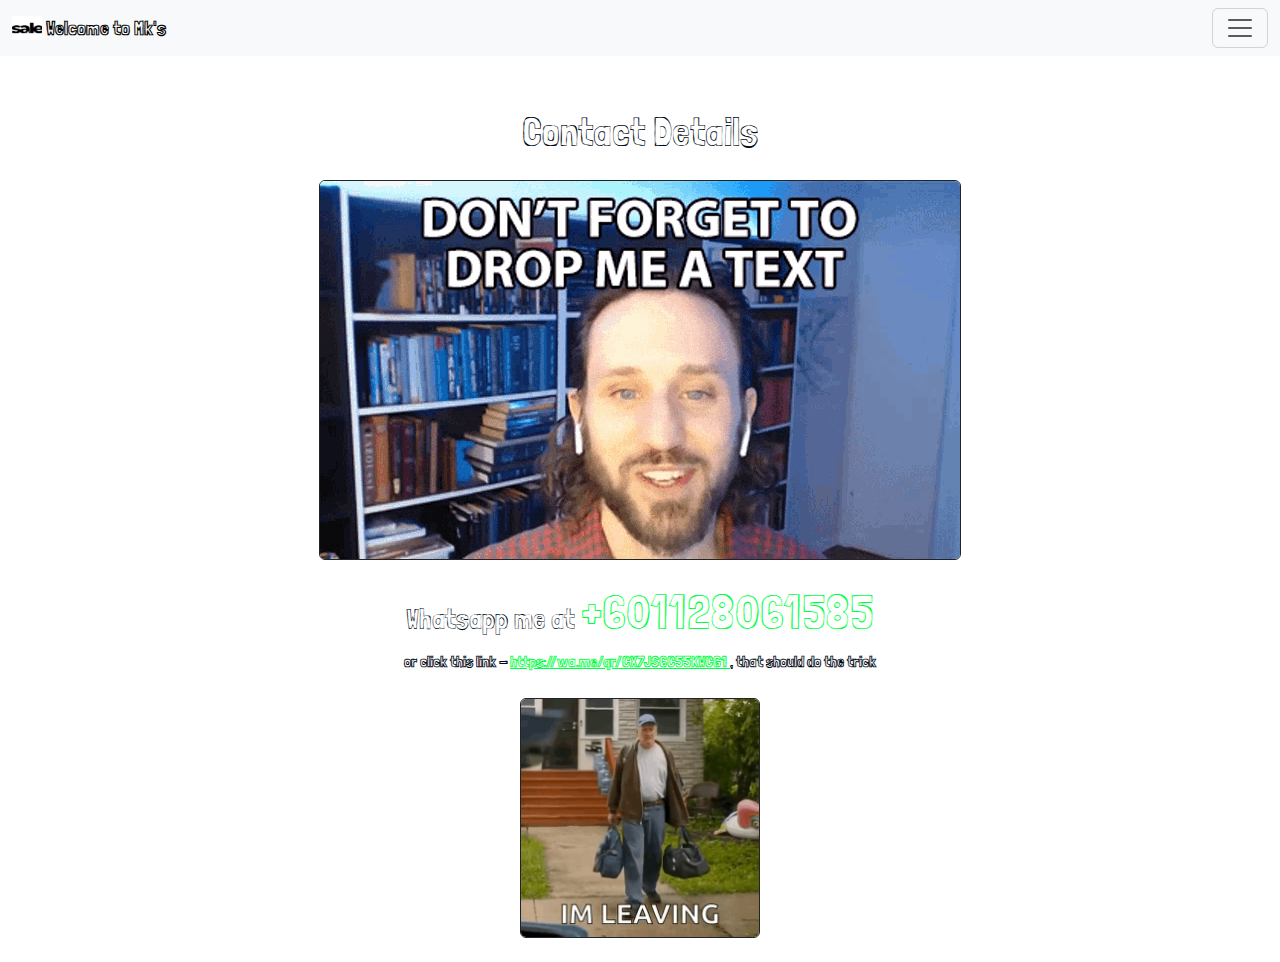
==== contact.html @ ac0204d8 "Uploading all files" ====
<!DOCTYPE html>
<html lang="en">
  <head>
    <meta charset="UTF-8" />
    <meta name="viewport" content="width=device-width, initial-scale=1.0" />
    <title>Contact</title>
    <link
      href="https://cdn.jsdelivr.net/npm/bootstrap@5.3.3/dist/css/bootstrap.min.css"
      rel="stylesheet"
      integrity="sha384-QWTKZyjpPEjISv5WaRU9OFeRpok6YctnYmDr5pNlyT2bRjXh0JMhjY6hW+ALEwIH"
      crossorigin="anonymous"
    />

    <link rel="stylesheet" href="contact.css" />
    <link rel="preconnect" href="https://fonts.googleapis.com" />
    <link rel="preconnect" href="https://fonts.gstatic.com" crossorigin />
    <link
      href="https://fonts.googleapis.com/css2?family=Londrina+Sketch&display=swap"
      rel="stylesheet"
    />
  </head>
  <body>
    <nav class="navbar bg-body-tertiary">
      <div class="container-fluid">
        <a class="navbar-brand" href="#">
          <img
            src="images/study table/Untitled design.png"
            alt="Logo"
            width="30"
            height="24"
            class="d-inline-block align-text-top"
          />
          Welcome to Mk's
        </a>
        <button
          class="navbar-toggler"
          type="button"
          data-bs-toggle="collapse"
          data-bs-target="#navbarNav"
          aria-controls="navbarNav"
          aria-expanded="false"
          aria-label="Toggle navigation"
        >
          <span class="navbar-toggler-icon"></span>
        </button>
        <div class="collapse navbar-collapse" id="navbarNav">
          <ul class="navbar-nav">
            <li class="nav-item">
              <a class="nav-link" aria-current="page" href="index.html">Home</a>
            </li>
            <li class="nav-item">
              <a class="nav-link active" href="contact.html">Contact</a>
            </li>
          </ul>
        </div>
      </div>
    </nav>
    <br />
    <br />
    <body>
      <div class="container text-center mt-1">
        <h1 class="h1">Contact Details</h1>
        <div class="mt-4">
          <img
            src="gif/dont-forget-to-drop-me-a-text-josh-sundquist.gif"
            class="img-fluid border border-dark rounded"
            alt="Contact GIF"
          />
        </div>

        <h3 class="mt-4">
          Whatsapp me at <span class="number">+601128061585</span>
        </h3>
        <p>
          or click this link -
          <a
            href="https://wa.me/qr/CX7JS6C55KWCG1"
            class="link"
            target="_blank"
          >
            https://wa.me/qr/CX7JS6C55KWCG1 </a
          >, that should do the trick
        </p>
        <div class="mt-4 mb-4">
          <img
            style="height: 15rem"
            src="gif/leaving.gif"
            class="img-fluid border border-dark rounded"
            alt="Contact GIF"
          />
        </div>
      </div>
    </body>

    <script
      src="https://cdn.jsdelivr.net/npm/bootstrap@5.3.3/dist/js/bootstrap.bundle.min.js"
      integrity="sha384-YvpcrYf0tY3lHB60NNkmXc5s9fDVZLESaAA55NDzOxhy9GkcIdslK1eN7N6jIeHz"
      crossorigin="anonymous"
    ></script>
  </body>
</html>
---- contact.css ----
body {
  padding: 0px;
  text-align: center;
  font-family: "Londrina Sketch", serif;
  color: #010b16;
  font-weight: 900;
}
h1 {
  font-size: 100px;
}

.link {
  color: #00ff44;
}

.container-fluid img {
  position: relative;
  width: 20 rem;
}

.number {
  font-size: 3rem;
  color: #00ff44;
}
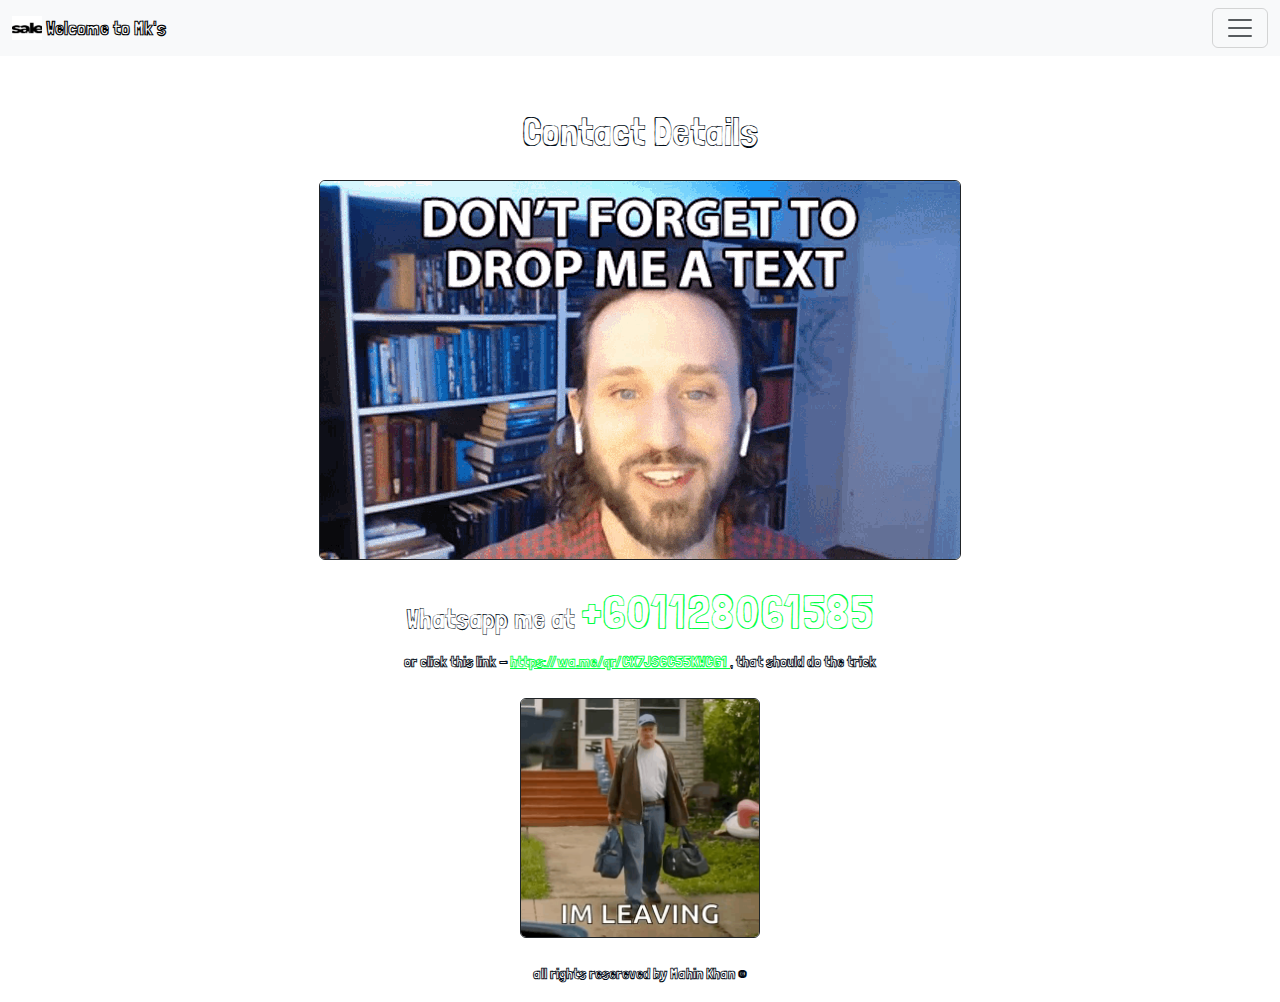
==== commit bea23ead: "added rotation function" ====
--- a/contact.html
+++ b/contact.html
@@ -89,6 +89,7 @@
             alt="Contact GIF"
           />
         </div>
+        <p>all rights resereved by Mahin Khan ©</p>
       </div>
     </body>
 
